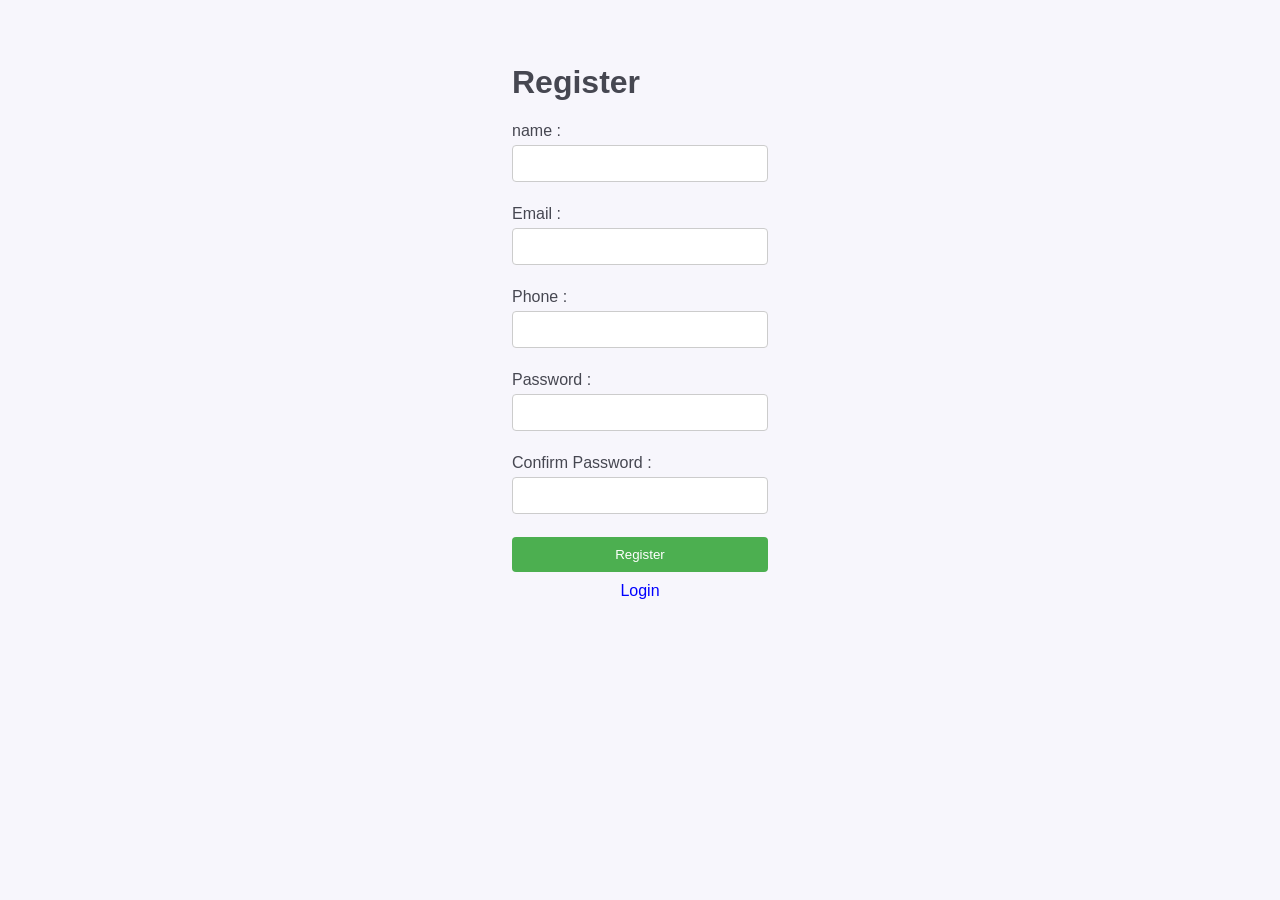
==== src/main/webapp/Register.html @ 078ae169 "Update and rename Register.jsp to Register.html" ====
<!DOCTYPE html>
<html>
<head>
    <meta charset="UTF-8">
    <title>Register</title>
    <link rel="stylesheet" href="css/final.css">
    <link rel="stylesheet" href="css/login_register.css">
</head>
<body>
    <h1>Register</h1>
    <form action="register" method="post">
        name : <input type="text" name="name"><br><br>
        Email : <input type="email" name="email"><br><br>
        Phone : <input type="text" name="phone"><br><br>
        Password : <input type="password" name="password"><br><br>
        Confirm Password : <input type="password" name="cpassword"><br><br>
        <button type="submit">Register</button>
    </form>
    <a href="login.html">Login</a>
</body>
</html>
---- src/main/webapp/css/login_register.css ----
/* Global styles */
body {
  margin: 5%;
  margin-left: 40%;
  margin-right: 40%;
  padding: 0;
  box-sizing: border-box;
  background-color: rgb(247, 246, 252);
  color: rgb(70, 71, 81);
  font-family: 'Open Sans', sans-serif;
  
}

.container {
  display: flex;
  justify-content: center;
  align-items: center;
  height: 100vh;
}

.form-container {
  width: 40%; /* Adjust the width as needed */
  padding: 20px;
  background-color: #fff;
  border: 2px solid #ccc; /* Border color */
  border-radius: 8px;
  box-shadow: 0 0 10px rgba(0, 0, 0, 0.1);
  margin: 0 30%; /* 30% margin on both sides */
}

.form-container h1 {
  text-align: center;
  margin-bottom: 20px;
}

/* Style for form elements */
input[type="text"],
input[type="email"],
input[type="password"] {
  width: 100%;
  padding: 10px;
  margin: 5px 0;
  border: 1px solid #ccc;
  border-radius: 4px;
  box-sizing: border-box;
}

/* Style for buttons */
button[type="submit"] {
  width: 100%;
  background-color: #4caf50;
  color: white;
  padding: 10px 0;
  border: none;
  border-radius: 4px;
  cursor: pointer;
}

button[type="submit"]:hover {
  background-color: #45a049;
}

/* Style for links */
a {
  display: block;
  text-align: center;
  margin-top: 10px;
  text-decoration: none;
  color: blue;
}

a:hover {
  color: darkblue;
}
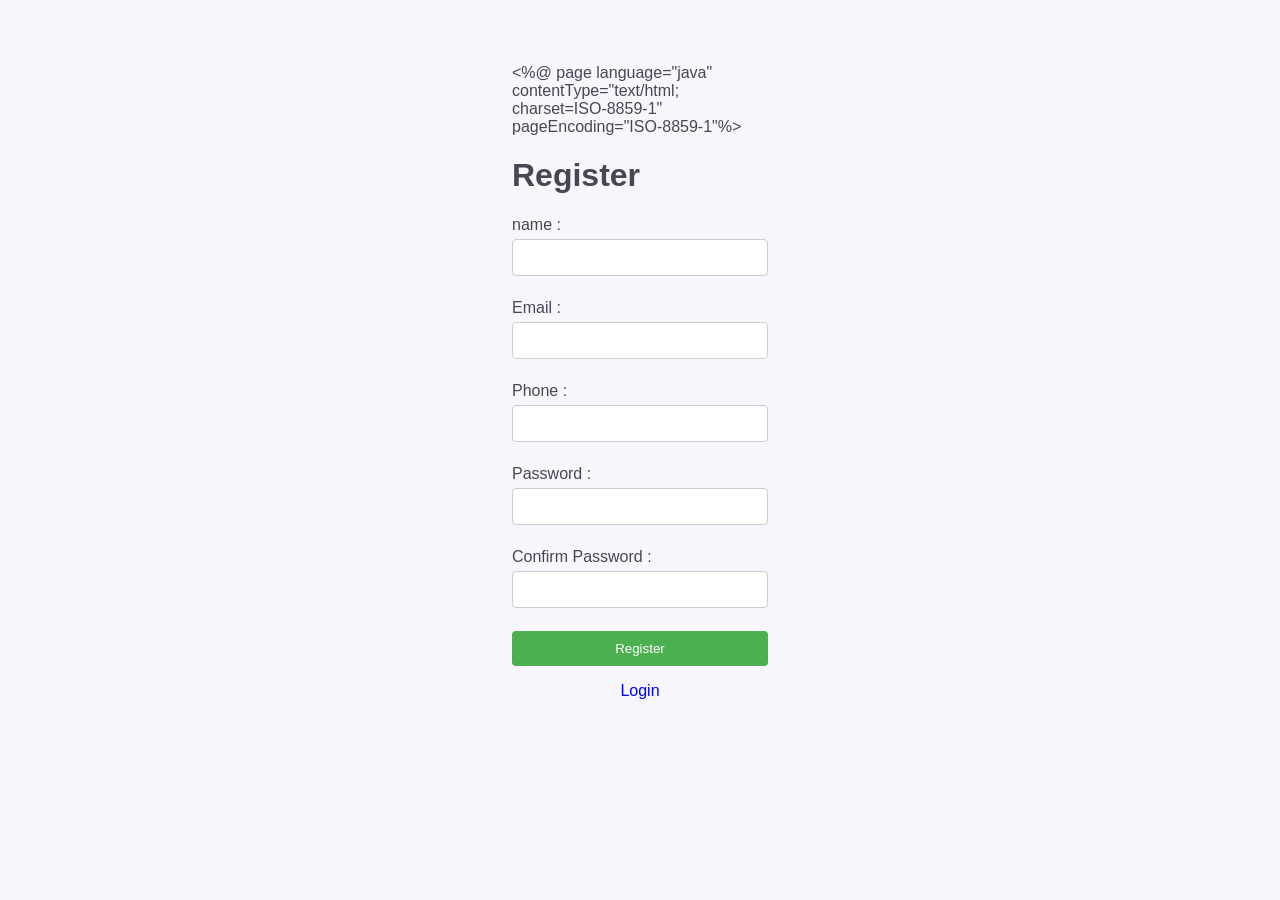
==== commit 0fe1cc46: "Update Register.jsp" ====
--- a/src/main/webapp/Register.html
+++ b/src/main/webapp/Register.html
@@ -1,21 +1,25 @@
+<%@ page language="java" contentType="text/html; charset=ISO-8859-1" pageEncoding="ISO-8859-1"%>
 <!DOCTYPE html>
 <html>
 <head>
-    <meta charset="UTF-8">
-    <title>Register</title>
-    <link rel="stylesheet" href="css/final.css">
-    <link rel="stylesheet" href="css/login_register.css">
+<meta charset="ISO-8859-1">
+<title>Register</title>
+<link rel="stylesheet" href="css/final.css" id="formStyles">
+<link rel="stylesheet" href="css/login_register.css">
 </head>
 <body>
     <h1>Register</h1>
+    
     <form action="register" method="post">
         name : <input type="text" name="name"><br><br>
         Email : <input type="email" name="email"><br><br>
         Phone : <input type="text" name="phone"><br><br>
         Password : <input type="password" name="password"><br><br>
         Confirm Password : <input type="password" name="cpassword"><br><br>
+        
         <button type="submit">Register</button>
     </form>
-    <a href="login.html">Login</a>
+    
+    <a href="login.jsp">Login</a>
 </body>
 </html>
